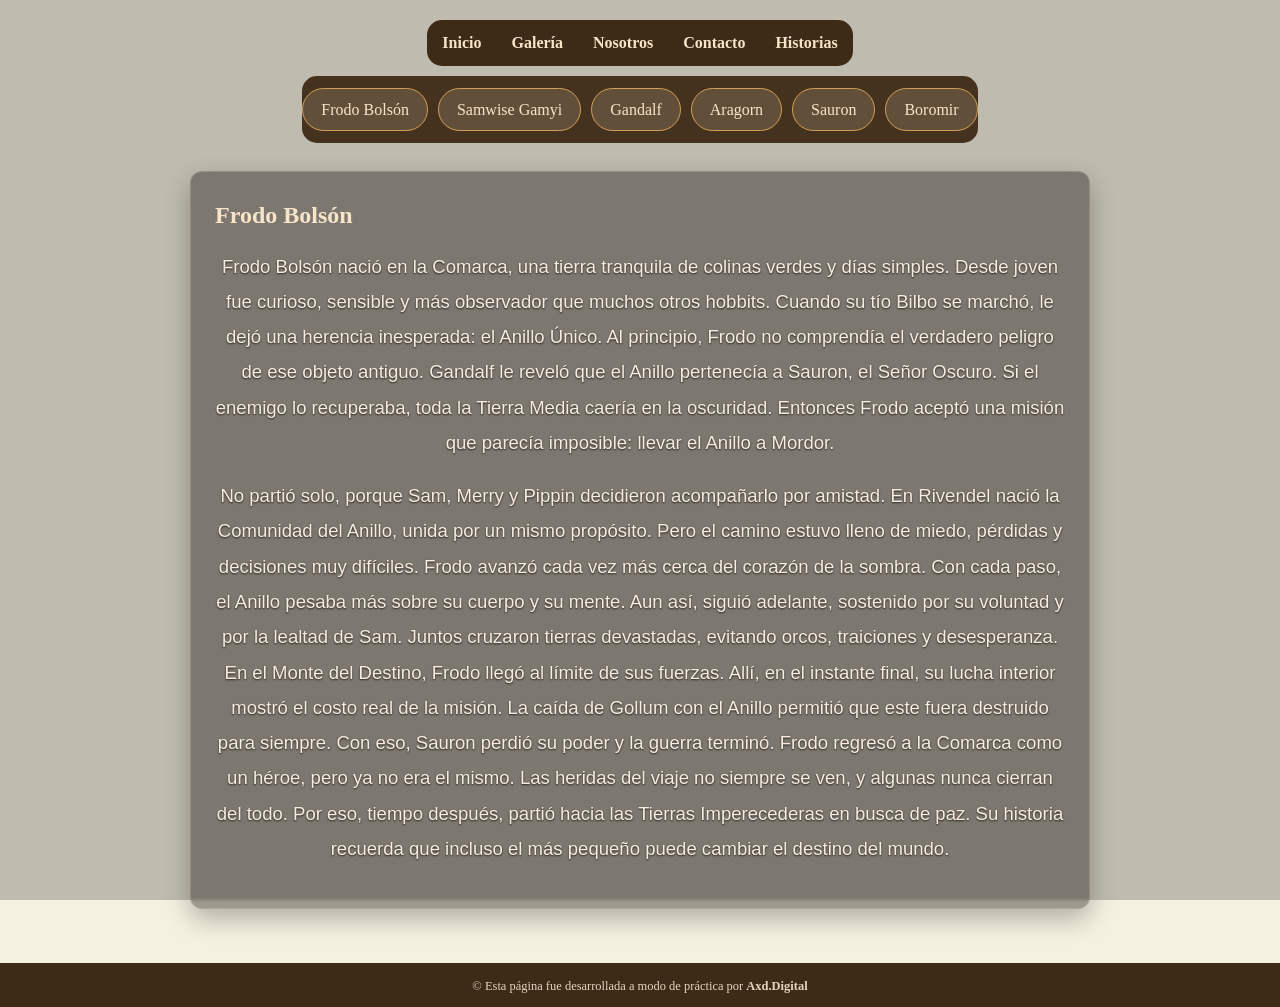
==== src/frodo.html @ 63b4d1d8 "Primer commit diseño web" ====
<!DOCTYPE html>
<html lang="es">

<head>
    <meta charset="UTF-8">
    <meta name="viewport" content="width=device-width, initial-scale=1.0">
    <link rel="stylesheet" href="css/style.css">
    <title>Frodo Bolsón</title>
</head>

<body class="page-character page-frodo">
    <div class="nav-container">
        <div class="navbar">
            <a href="index.html">Inicio</a>
            <a href="galeria.html">Galería</a>
            <a href="nosotros.html">Nosotros</a>
            <a href="index.html#contacto">Contacto</a>
            <a href="historias.html">Historias</a>
        </div>
        <div class="character-nav">
            <a href="frodo.html">Frodo Bolsón</a>
            <a href="samwise.html">Samwise Gamyi</a>
            <a href="gandalf.html">Gandalf</a>
            <a href="aragorn.html">Aragorn</a>
            <a href="sauron.html">Sauron</a>
            <a href="boromir.html">Boromir</a>
        </div>
    </div>

    <main class="story-content character-story-content">
        <article class="text-box character-text-box">
            <h1>Frodo Bolsón</h1>
            <p class="texto-parrafo">
                Frodo Bolsón nació en la Comarca, una tierra tranquila de colinas verdes y días simples.
                Desde joven fue curioso, sensible y más observador que muchos otros hobbits.
                Cuando su tío Bilbo se marchó, le dejó una herencia inesperada: el Anillo Único.
                Al principio, Frodo no comprendía el verdadero peligro de ese objeto antiguo.
                Gandalf le reveló que el Anillo pertenecía a Sauron, el Señor Oscuro.
                Si el enemigo lo recuperaba, toda la Tierra Media caería en la oscuridad.
                Entonces Frodo aceptó una misión que parecía imposible: llevar el Anillo a Mordor.

            </p>
            <p class="texto-parrafo">
                No partió solo, porque Sam, Merry y Pippin decidieron acompañarlo por amistad.
                En Rivendel nació la Comunidad del Anillo, unida por un mismo propósito.
                Pero el camino estuvo lleno de miedo, pérdidas y decisiones muy difíciles.
                Frodo avanzó cada vez más cerca del corazón de la sombra.
                Con cada paso, el Anillo pesaba más sobre su cuerpo y su mente.
                Aun así, siguió adelante, sostenido por su voluntad y por la lealtad de Sam.
                Juntos cruzaron tierras devastadas, evitando orcos, traiciones y desesperanza.
                En el Monte del Destino, Frodo llegó al límite de sus fuerzas.
                Allí, en el instante final, su lucha interior mostró el costo real de la misión.
                La caída de Gollum con el Anillo permitió que este fuera destruido para siempre.
                Con eso, Sauron perdió su poder y la guerra terminó.
                Frodo regresó a la Comarca como un héroe, pero ya no era el mismo.
                Las heridas del viaje no siempre se ven, y algunas nunca cierran del todo.
                Por eso, tiempo después, partió hacia las Tierras Imperecederas en busca de paz.
                Su historia recuerda que incluso el más pequeño puede cambiar el destino del mundo.
            </p>
        </article>
    </main>

    <footer class="footer">
        <p>&copy; Esta página fue desarrollada a modo de práctica por <b>Axd.Digital</b></p>
    </footer>
</body>

</html>
---- src/css/style.css ----
/* Global styles ------------------ */

* {
    margin: 0;
    padding: 0;
    box-sizing: border-box;
}

body {
    font-family: 'Garamond', serif;
    color: #333;
    background-color: #f4f1e0;
    line-height: 1.6;
    min-height: 100vh;
}

/* Estilos de Gandalf ------------------ */
body.page-gandalf {
    background-image: url("../images/Gandalf.jpg");
    background-repeat: no-repeat;
    background-size: cover;
    background-position: center;
}

body.page-gandalf .content {
    background-color: rgba(255, 255, 255, 0.9);
}

/* Estilos compartidos de personajes ------------------ */
body.page-character {
    background-repeat: no-repeat;
    background-size: cover;
    background-position: center;
    background-attachment: fixed;
    color: #f4f1e0;
}

/* Estilos de Frodo ------------------ */
body.page-frodo {
    background-image: url("../images/frodo.jpg");
    background-repeat: no-repeat;
    background-size: cover;
    background-position: right center;
    background-attachment: fixed;
}

body.page-frodo .bg-media-frodo {
    display: none;
}

body.page-frodo::before {
    content: "";
    position: fixed;
    inset: 0;
    background: rgba(0, 0, 0, 0.22);
    pointer-events: none;
    z-index: -1;
}

body.page-frodo .nav-container,
body.page-frodo .story-content,
body.page-frodo .footer {
    position: relative;
    z-index: 1;
}

/* Estilos de Samwise ------------------ */
body.page-samwise {
    background-image: url("../images/Sam_Gamyi.webp");
    background-repeat: no-repeat;
    background-size: 100% auto;
    background-position: right 8%;
    background-attachment: fixed;
}

body.page-samwise .bg-media-samwise {
    display: none;
}

body.page-samwise::before {
    content: "";
    position: fixed;
    inset: 0;
    background: rgba(0, 0, 0, 0.22);
    pointer-events: none;
    z-index: -1;
}

body.page-samwise .nav-container,
body.page-samwise .story-content,
body.page-samwise .footer {
    position: relative;
    z-index: 1;
}

/* Estilos de Sauron ------------------ */
body.page-sauron {
    background-image: url("../images/Sauron.jpg");
    background-repeat: no-repeat;
    background-size: cover;
    background-position: center;
    background-attachment: fixed;
}

body.page-sauron::before {
    content: "";
    position: fixed;
    inset: 0;
    background: rgba(0, 0, 0, 0.22);
    pointer-events: none;
    z-index: -1;
}

body.page-sauron .nav-container,
body.page-sauron .story-content,
body.page-sauron .footer {
    position: relative;
    z-index: 1;
}

/* Estilos de Boromir ------------------ */
body.page-boromir {
    background-image: url("../images/boromir.jpg");
    background-repeat: no-repeat;
    background-size: cover;
    background-position: top center;
    background-attachment: fixed;
}

body.page-boromir .bg-media-boromir {
    display: none;
}

body.page-boromir::before {
    content: "";
    position: fixed;
    inset: 0;
    background: rgba(0, 0, 0, 0.22);
    pointer-events: none;
    z-index: -1;
}

body.page-boromir .nav-container,
body.page-boromir .story-content,
body.page-boromir .footer {
    position: relative;
    z-index: 1;
}

/* Estilos del layout de historias/personajes ------------------ */
body.page-character .character-story-content {
    display: flex;
    justify-content: center;
    max-width: 1200px;
    margin: 0 auto;
    padding-top: 8px;
}

body.page-character .character-text-box {
    max-width: 900px;
    padding: 24px;
    border-radius: 12px;
    background-color: rgba(20, 12, 8, 0.38);
    border: 1px solid rgba(248, 228, 201, 0.22);
    backdrop-filter: blur(1.5px);
    box-shadow: 0 10px 26px rgba(0, 0, 0, 0.28);
}

body.page-character .character-text-box h1 {
    margin-bottom: 14px;
    color: #f8e4c9;
}

body.page-character .texto-parrafo {
    color: #f8ede0;
    text-align: center;
    text-shadow: 0 1px 2px rgba(0, 0, 0, 0.75);
}

/* Estilos de Aragorn ------------------ */
body.page-aragorn {
    background-image: url("../images/aragon.jpg");
    background-repeat: no-repeat;
    background-size: cover;
    background-position: center;
    background-attachment: fixed;
}

body.page-aragorn .bg-media-aragorn {
    display: none;
}

body.page-aragorn::before {
    content: "";
    position: fixed;
    inset: 0;
    background: rgba(0, 0, 0, 0.22);
    pointer-events: none;
    z-index: -1;
}

body.page-aragorn .nav-container,
body.page-aragorn .story-content,
body.page-aragorn .footer {
    position: relative;
    z-index: 1;
}

/* Estilos de navegacion principal ------------------ */
.navbar {
    display: flex;
    justify-content: center;
    background-color: #3e2b17;
    padding: 10px 0;
    border-radius: 15px;
}

.navbar a {
    color: #f8e4c9;
    text-decoration: none;
    padding: 0 15px;
    font-weight: bold;
    transition: color 0.3s;
}

.navbar a:hover {
    color: #d1a055;
}

header h1,
header h2 {
    text-align: center;
    color: #3e2b17;
    margin: 10px 0;
}

header h1 {
    font-size: 2.5rem;
}

header h2 {
    font-size: 1.5rem;
    font-style: italic;
}

/* Estilos de contenido general ------------------ */
.content,
.about-section {
    max-width: 800px;
    margin: 20px auto;
    padding: 20px;
    background-color: #fff;
    box-shadow: 0 4px 8px rgba(0, 0, 0, 0.2);
    border-radius: 8px;
}

.content .image {
    display: flex;
    justify-content: center;
    align-items: center;
    margin-top: 15px;
}

.content .image img {
    width: 100%;
    max-width: 350px;
    border-radius: 8px;
}

.about-section h2 {
    text-align: center;
    font-size: 2rem;
    color: #3e2b17;
}

.about-section p {
    margin-top: 15px;
    text-align: justify;
}

/* Estilos de footer ------------------ */
.footer {
    background-color: #3e2b17;
    color: #f8e4c9;
    padding: 10px 14px;
    text-align: center;
}

.footer h2 {
    font-size: 1.5rem;
}

.footer form {
    display: flex;
    flex-direction: column;
    align-items: center;
    margin-top: 15px;
}

.footer form label {
    margin-top: 10px;
}

.footer form input,
.footer form textarea,
.footer form button {
    width: 80%;
    max-width: 400px;
    padding: 10px;
    margin-top: 5px;
    border-radius: 5px;
    border: 1px solid #d1a055;
}

.footer form button {
    background-color: #d1a055;
    color: #3e2b17;
    font-weight: bold;
    cursor: pointer;
    transition: background-color 0.3s;
}

.footer form button:hover {
    background-color: #e0b875;
}

.footer p {
    margin: 4px 0 0;
    font-size: 0.78rem;
    text-align: center;
    color: #e6d5bd;
}



.text-box {

    margin-bottom: 20px;
}
/* Estilos de la galería ------------------ */

.card-container {
    display: flex;
    flex-wrap: wrap;
    justify-content: center;
    gap: 20px;
    padding: 20px;
    background-color: #f4f1e0;
}

.card {
    background-color: #fff;
    border: 1px solid #d1a055;
    border-radius: 8px;
    box-shadow: 0 4px 8px rgba(0, 0, 0, 0.2);
    width: 280px;
    overflow: hidden;
    transition: transform 0.3s;
}

.card:hover {
    transform: scale(1.05);
}

.card-img {
    width: 100%;
    height: 60%;
}

.card-content {
    padding: 15px;
    text-align: center;
}

/* Estilos de Historias------------------ */

body.page-historias {
    background-image: url("../images/historias-fondo.jpg");
    background-repeat: no-repeat;
    background-size: cover;
    color: #f4f1e0;
}

.nav-container {
    display: flex;
    flex-direction: column;
    align-items: center;
    width: 100%;
    margin-bottom: 20px;
    padding: 20px 0 0;
}

.story-content {
    
    max-width: 900px;
    padding: 30px 28px 34px;
    
}

.text-box {
    display: block;
}

.texto-parrafo {
    margin: 0 0 18px;
    text-align: justify;
    line-height: 1.9;
    font-family: 'Franklin Gothic Medium', sans-serif;
    color: #f2f1ea;
    font-size: 1.16rem;
}

.character-nav {
    display: flex;
    justify-content: center;
    flex-wrap: wrap;
    gap: 10px;
    background-color: rgba(62, 43, 23, 0.95);
    padding: 12px 0;
    border-radius: 15px;
    margin-top: 10px;
}

.character-nav a {
    color: #f8e4c9;
    text-decoration: none;
    padding: 8px 18px;
    border: 1px solid #d1a055;
    border-radius: 24px;
    background: rgba(248, 228, 201, 0.16);
    transition: background-color 0.3s, transform 0.2s;
}

.character-nav a:hover {
    background-color: #d1a055;
    color: #3e2b17;
    transform: translateY(-2px);
}

.character-nav a.active {
    background-color: #f8e4c9;
    color: #3e2b17;
    border-color: #f8e4c9;
}

.story-links {
    max-width: 900px;
    margin: 30px auto;
    padding: 24px;
    background-color: rgba(255, 255, 255, 0.95);
    border-radius: 14px;
    box-shadow: 0 6px 18px rgba(0, 0, 0, 0.08);
    color: #3e2b17;
}

.story-links h2 {
    text-align: center;
    margin-bottom: 18px;
}

.story-links ul {
    list-style: none;
    padding-left: 0;
}

.story-links li {
    margin-bottom: 12px;
}

.story-links a {
    color: #3e2b17;
    text-decoration: none;
    font-weight: bold;
}

.story-links a:hover {
    color: #d1a055;
}

@media (max-width: 768px) {
    .navbar {
        flex-direction: column;
    }

    .footer form input,
    .footer form textarea {
        width: 100%;
    }

    .story-content {
        margin: 2rem 1rem 1rem;
        padding: 22px;
    }

    .character-nav {
        gap: 8px;
        padding: 10px 12px;
    }

    .character-nav a {
        padding: 6px 12px;
        font-size: 0.95rem;
    }

    body.page-character .character-text-box {
        max-width: 100%;
        padding: 20px;
    }
}

/* Estilos de la Nosotros */


.image-container {
    display: flex;
    justify-content: center;
    margin-top: 20px;
    padding: 20px;
    background-color: #f8f4e6; 
    border-radius: 8px;
    box-shadow: 0 0 0 0  rgba(0, 0, 0, 0.2);
}

.image-container img {
    width: 100%;
    max-width: 800px; 
    border-radius: 8px;
}
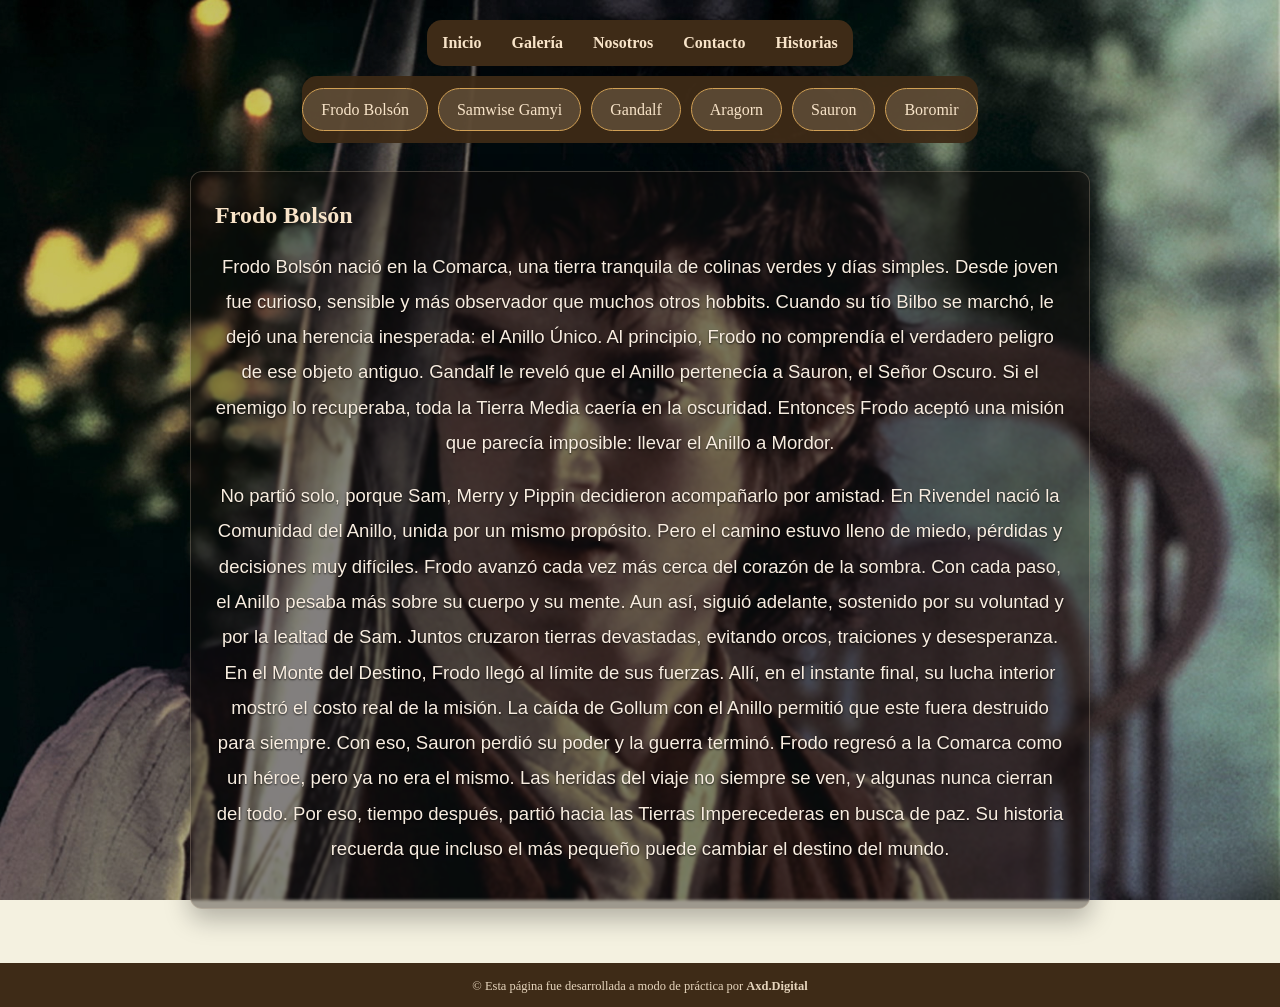
==== commit 7b0d8eba: "Force local background styles for Frodo and Sauron pages" ====
--- a/src/frodo.html
+++ b/src/frodo.html
@@ -5,6 +5,15 @@
     <meta charset="UTF-8">
     <meta name="viewport" content="width=device-width, initial-scale=1.0">
     <link rel="stylesheet" href="css/style.css">
+    <style>
+        body.page-frodo {
+            background-image: url("images/Frodo.jpg");
+            background-repeat: no-repeat;
+            background-size: cover;
+            background-position: right center;
+            background-attachment: fixed;
+        }
+    </style>
     <title>Frodo Bolsón</title>
 </head>
 
--- a/src/css/style.css
+++ b/src/css/style.css
@@ -37,7 +37,7 @@
 
 /* Estilos de Frodo ------------------ */
 body.page-frodo {
-    background-image: url("../images/frodo.jpg");
+    background-image: url("../images/Frodo.jpg");
     background-repeat: no-repeat;
     background-size: cover;
     background-position: right center;
@@ -95,7 +95,7 @@
 
 /* Estilos de Sauron ------------------ */
 body.page-sauron {
-    background-image: url("../images/Sauron.jpg");
+    background-image: url("../images/sauron.jpg");
     background-repeat: no-repeat;
     background-size: cover;
     background-position: center;
